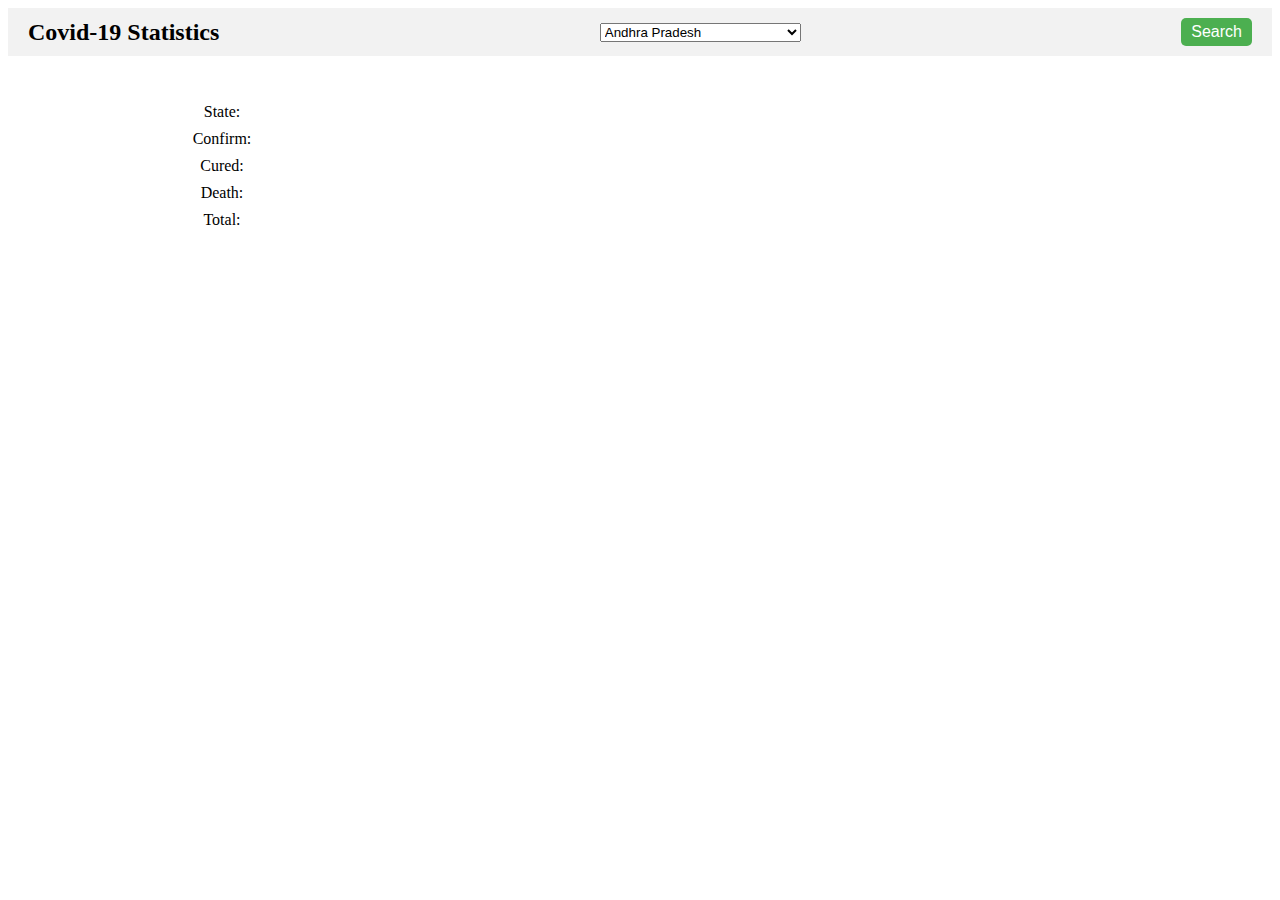
==== india.html @ 64f828e3 "first commit" ====
<!DOCTYPE html>
<html lang="en">

<head>
    <meta charset="UTF-8">
    <meta http-equiv="X-UA-Compatible" content="IE=edge">
    <meta name="viewport" content="width=device-width, initial-scale=1.0">
    <title>Covid-19 Statistics</title>
    <link rel="icon" type="image/png" href="image/logo.png">
    <link rel="stylesheet" href="main/css/style.css">
</head>

<body>
    <header class="header" id="header">

        <h2 id="title">Covid-19 Statistics</h2>

        <select name="state" id="stateIND" placeholder="Select state name">
            <option value="Andhra Pradesh">Andhra Pradesh</option>
            <option value="Andaman and Nicobar Islands">Andaman and Nicobar Islands</option>
            <option value="Arunachal Pradesh">Arunachal Pradesh</option>
            <option value="Assam">Assam</option>
            <option value="Bihar">Bihar</option>
            <option value="Chandigarh">Chandigarh</option>
            <option value="Chhattisgarh">Chhattisgarh</option>
            <option value="Dadar and Nagar Haveli">Dadar and Nagar Haveli</option>
            <option value="Daman and Diu">Daman and Diu</option>
            <option value="Delhi">Delhi</option>
            <option value="Lakshadweep">Lakshadweep</option>
            <option value="Puducherry">Puducherry</option>
            <option value="Goa">Goa</option>
            <option value="Gujarat">Gujarat</option>
            <option value="Haryana">Haryana</option>
            <option value="Himachal Pradesh">Himachal Pradesh</option>
            <option value="Jammu and Kashmir">Jammu and Kashmir</option>
            <option value="Jharkhand">Jharkhand</option>
            <option value="Karnataka">Karnataka</option>
            <option value="Kerala">Kerala</option>
            <option value="Madhya Pradesh">Madhya Pradesh</option>
            <option value="Maharashtra">Maharashtra</option>
            <option value="Manipur">Manipur</option>
            <option value="Meghalaya">Meghalaya</option>
            <option value="Mizoram">Mizoram</option>
            <option value="Nagaland">Nagaland</option>
            <option value="Odisha">Odisha</option>
            <option value="Punjab">Punjab</option>
            <option value="Rajasthan">Rajasthan</option>
            <option value="Sikkim">Sikkim</option>
            <option value="Tamil Nadu">Tamil Nadu</option>
            <option value="Telangana">Telangana</option>
            <option value="Tripura">Tripura</option>
            <option value="Uttar Pradesh">Uttar Pradesh</option>
            <option value="Uttarakhand">Uttarakhand</option>
            <option value="West Bengal">West Bengal</option>
        </select>
        <button type="button" id="searchBtn">Search</button>

    </header>

    <div class="stats" id="stats">

        <div class="cases" id="cases">
            <p>State: <span id="state"></span></p>
            <p>Confirm: <span id="confirm"></span></p>
            <p>Cured: <span id="cured"></span></p>
            <p>Death: <span id="death"></span></p>
            <p>Total: <span id="total"></span></p>
        </div>

    </div>

    <script src="main/js/india.js"></script>

</body>

</html>
---- main/css/style.css ----
/* CSS for header */
.header {
    display: flex;
    justify-content: space-between;
    align-items: center;
    background-color: #f2f2f2;
    padding: 10px 20px;
  }
  
  #title {
    font-size: 24px;
    font-weight: bold;
    margin: 0;
  }
  
  #country {
    padding: 5px;
    font-size: 16px;
    border: none;
    border-radius: 5px;
    margin-right: 10px;
  }
  
  #searchBtn {
    padding: 5px 10px;
    font-size: 16px;
    background-color: #4CAF50;
    color: white;
    border: none;
    border-radius: 5px;
    cursor: pointer;
  }
  
  /* CSS for stats */
  .stats {
    display: flex;
    flex-wrap: wrap;
    justify-content: space-between;
    align-items: center;
    background-color: #fff;
    padding: 20px;
    margin-top: 20px;
  }
  
  .cases, .deaths, .tests {
    flex-basis: calc(33.33% - 20px);
    text-align: center;
    margin-bottom: 20px;
  }
  
  .cases p, .deaths p, .tests p {
    font-size: 16px;
    margin: 0;
  }
  
  .cases span, .deaths span, .tests span {
    font-size: 24px;
    font-weight: bold;
  }
  

.news {
	display: flex;
	margin-bottom: 20px;
	background-color: #f1f1f1;
	padding: 10px;
	border-radius: 5px;
}

.news {
    background-color: yellow;
    border: 1px dotted black;
    padding: 10px;
    margin: 10px;
}

.news div {
    margin-bottom: 10px;
}
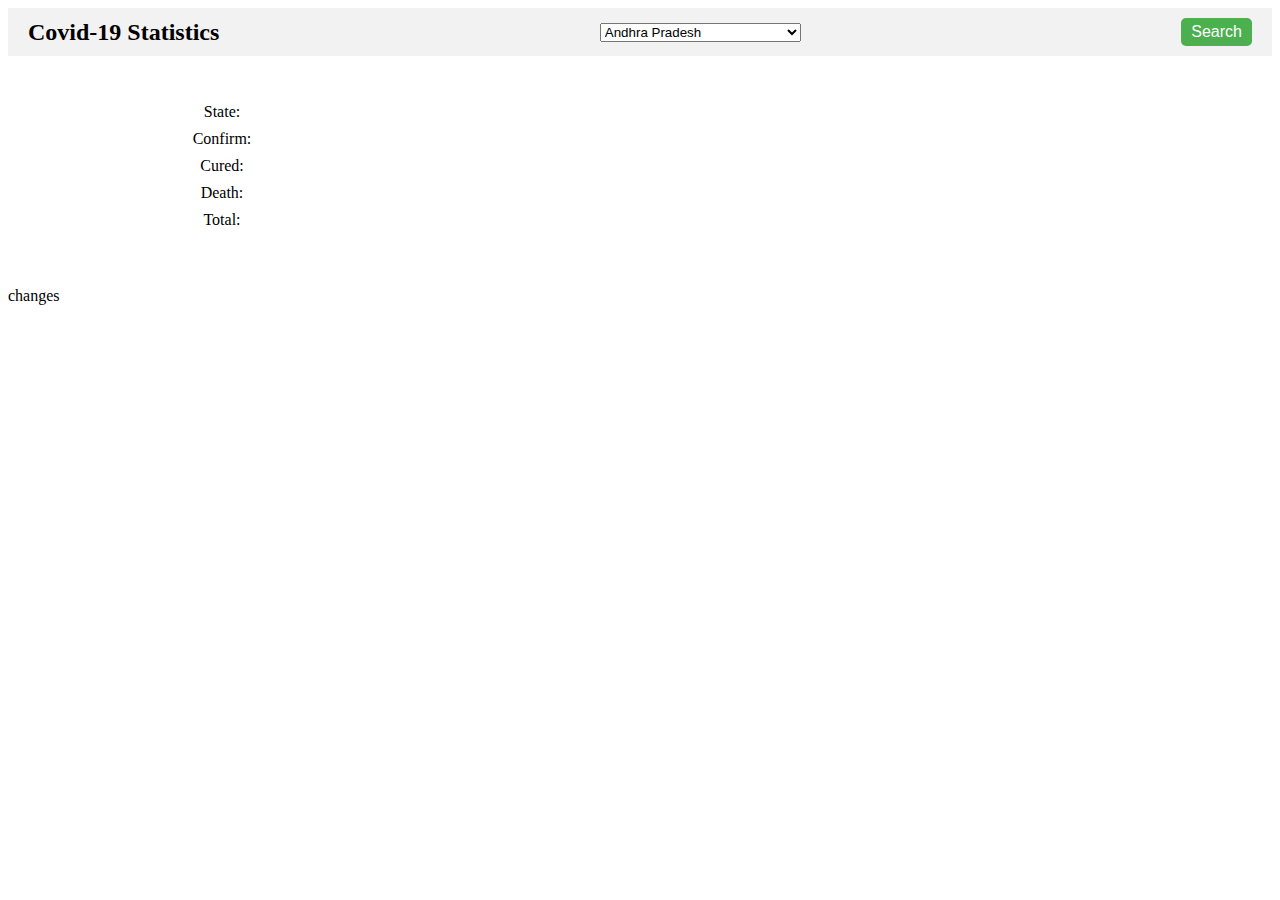
==== commit 36e906b0: "changes" ====
--- a/india.html
+++ b/india.html
@@ -68,6 +68,7 @@
         </div>
 
     </div>
+    <p>changes</p>
 
     <script src="main/js/india.js"></script>
 
